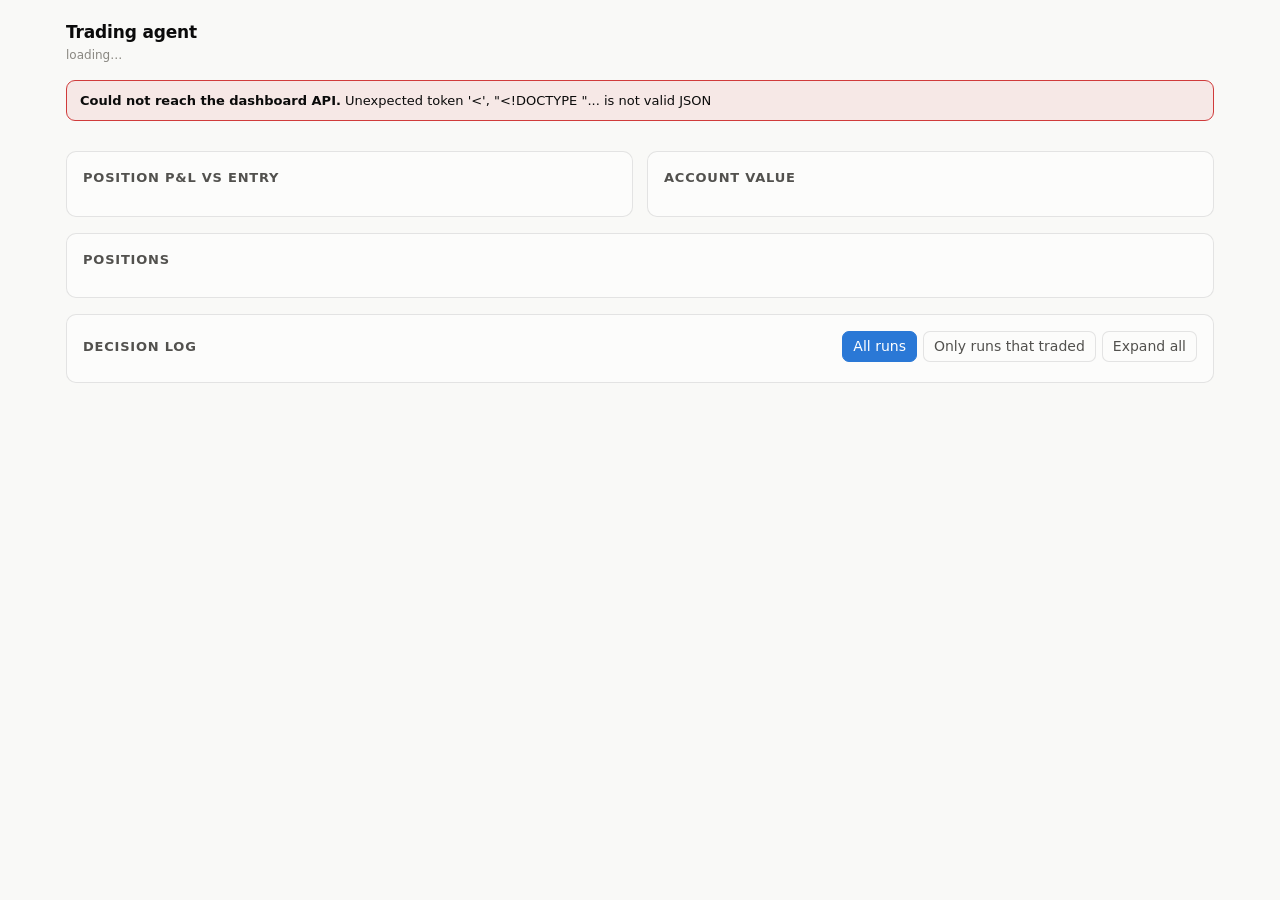
==== webapp/index.html @ aef72891 "Add a read-only dashboard, published over a Cloudflare Tunnel Positions with P&L against entry and d" ====
<!DOCTYPE html>
<html lang="en" data-palette="#2a78d6,#e34948">
<head>
<meta charset="utf-8">
<meta name="viewport" content="width=device-width, initial-scale=1">
<meta name="robots" content="noindex, nofollow">
<title>Trading agent</title>
<style>
/* ---------------------------------------------------------------------------
   Palette. Diverging blue<->red carries profit/loss polarity. Deliberately not
   green/red: that pair is the classic red-green CVD failure, and P&L is the one
   encoding on this page that must never be misread. Sign glyphs and numeric
   labels ride along on every mark so colour is never the only channel.
   Dark mode is stepped for the dark surface, not an automatic flip, and is
   declared under both the OS media query and the [data-theme] toggle.
--------------------------------------------------------------------------- */
:root {
  color-scheme: light;
  --surface-1:#fcfcfb; --plane:#f9f9f7;
  --ink-1:#0b0b0b; --ink-2:#52514e; --ink-muted:#898781;
  --grid:#e1e0d9; --axis:#c3c2b7; --hairline:rgba(11,11,11,.10);
  --gain:#2a78d6; --loss:#e34948; --mid:#f0efec;
  --good:#0ca30c; --warning:#fab219; --serious:#ec835a; --critical:#d03b3b;
  --accent:#2a78d6;
  --radius:10px;
  --mono:ui-monospace,SFMono-Regular,Menlo,Consolas,monospace;
  --sans:system-ui,-apple-system,"Segoe UI",sans-serif;
}
@media (prefers-color-scheme:dark){
  :root:where(:not([data-theme="light"])){
    color-scheme: dark;
    --surface-1:#1a1a19; --plane:#0d0d0d;
    --ink-1:#ffffff; --ink-2:#c3c2b7; --ink-muted:#898781;
    --grid:#2c2c2a; --axis:#383835; --hairline:rgba(255,255,255,.10);
    --gain:#3987e5; --loss:#e66767; --mid:#383835;
    --accent:#3987e5;
  }
}
:root[data-theme="dark"]{
  color-scheme: dark;
  --surface-1:#1a1a19; --plane:#0d0d0d;
  --ink-1:#ffffff; --ink-2:#c3c2b7; --ink-muted:#898781;
  --grid:#2c2c2a; --axis:#383835; --hairline:rgba(255,255,255,.10);
  --gain:#3987e5; --loss:#e66767; --mid:#383835;
  --accent:#3987e5;
}

*{box-sizing:border-box}
body{margin:0;background:var(--plane);color:var(--ink-1);font-family:var(--sans);
     font-size:14px;line-height:1.5;-webkit-text-size-adjust:100%}
.wrap{max-width:1180px;margin:0 auto;padding:20px 16px 64px}
.card{background:var(--surface-1);border:1px solid var(--hairline);
      border-radius:var(--radius);padding:16px}
h1{font-size:17px;margin:0;font-weight:650;letter-spacing:-.01em}
h2{font-size:13px;margin:0 0 12px;font-weight:650;color:var(--ink-2);
   text-transform:uppercase;letter-spacing:.06em}
.sub{color:var(--ink-muted);font-size:12px}
.num{font-variant-numeric:tabular-nums}

/* header ---------------------------------------------------------------- */
header{display:flex;flex-wrap:wrap;gap:12px;align-items:flex-start;
       justify-content:space-between;margin-bottom:16px}
.chips{display:flex;flex-wrap:wrap;gap:6px}
.chip{display:inline-flex;align-items:center;gap:5px;font-size:11.5px;
      padding:3px 9px;border-radius:999px;border:1px solid var(--hairline);
      color:var(--ink-2);background:var(--surface-1);white-space:nowrap}
.chip b{font-weight:600;color:var(--ink-1)}
.chip.ok    {border-color:color-mix(in srgb,var(--good) 45%,transparent)}
.chip.warn  {border-color:color-mix(in srgb,var(--warning) 60%,transparent)}
.chip.crit  {border-color:color-mix(in srgb,var(--critical) 55%,transparent);
             color:var(--critical)}
.dot{width:7px;height:7px;border-radius:50%;flex:none}
button{font:inherit;color:var(--ink-2);background:var(--surface-1);cursor:pointer;
       border:1px solid var(--hairline);border-radius:7px;padding:4px 10px}
button:hover{color:var(--ink-1)}
button[aria-pressed="true"]{background:var(--accent);border-color:var(--accent);color:#fff}

/* KPI row --------------------------------------------------------------- */
.kpis{display:grid;gap:10px;margin-bottom:16px;
      grid-template-columns:repeat(auto-fit,minmax(158px,1fr))}
.kpi .label{font-size:11px;color:var(--ink-muted);text-transform:uppercase;
            letter-spacing:.05em}
.kpi .value{font-size:26px;font-weight:640;letter-spacing:-.02em;margin-top:3px}
.kpi .value.hero{font-size:34px}
.kpi .foot{font-size:11.5px;color:var(--ink-2);margin-top:2px}
.gain{color:var(--gain)} .loss{color:var(--loss)}

/* meter ----------------------------------------------------------------- */
.meter{height:5px;border-radius:3px;background:var(--mid);margin-top:9px;
       overflow:hidden}
.meter>i{display:block;height:100%;border-radius:3px;background:var(--accent)}

/* charts ---------------------------------------------------------------- */
.grid2{display:grid;gap:14px;grid-template-columns:1fr 1fr;margin-bottom:16px}
@media(max-width:860px){.grid2{grid-template-columns:1fr}}
svg{display:block;width:100%;overflow:visible}
.tick{fill:var(--ink-muted);font-size:10.5px}
.gridline{stroke:var(--grid);stroke-width:1}
.baseline{stroke:var(--axis);stroke-width:1}
.thresh{stroke-width:1.5;stroke-dasharray:4 3;fill:none}
.barlabel{font-size:11px;font-variant-numeric:tabular-nums;fill:var(--ink-1)}
.symlabel{font-size:11.5px;font-weight:600;fill:var(--ink-1)}
.legend{display:flex;flex-wrap:wrap;gap:14px;margin-top:10px;font-size:11.5px;
        color:var(--ink-2)}
.legend span{display:inline-flex;align-items:center;gap:6px}
.swatch{width:11px;height:11px;border-radius:3px;flex:none}
.swatch.line{height:0;border-top:2px dashed currentColor;border-radius:0;width:14px}

/* tooltip --------------------------------------------------------------- */
#tip{position:fixed;pointer-events:none;opacity:0;transition:opacity .09s;
     background:var(--surface-1);color:var(--ink-1);border:1px solid var(--hairline);
     border-radius:8px;padding:7px 10px;font-size:12px;z-index:60;
     box-shadow:0 6px 22px rgba(0,0,0,.20);max-width:280px}
#tip .t{font-weight:650;margin-bottom:3px}
#tip .r{color:var(--ink-2);font-variant-numeric:tabular-nums}

/* table ----------------------------------------------------------------- */
.scroll{overflow-x:auto}
table{border-collapse:collapse;width:100%;font-size:13px}
th{text-align:right;font-size:10.5px;text-transform:uppercase;letter-spacing:.05em;
   color:var(--ink-muted);font-weight:600;padding:0 10px 7px;white-space:nowrap}
th:first-child,td:first-child{text-align:left}
td{padding:8px 10px;border-top:1px solid var(--grid);text-align:right;
   font-variant-numeric:tabular-nums;white-space:nowrap}
tbody tr:hover{background:color-mix(in srgb,var(--accent) 6%,transparent)}
.sym{font-weight:650;letter-spacing:.01em}
.flag{font-size:10px;padding:1px 6px;border-radius:5px;margin-left:6px;
      border:1px solid currentColor;font-weight:600;letter-spacing:.02em}
.flag.crit{color:var(--critical)} .flag.warn{color:var(--serious)}

/* decision log ---------------------------------------------------------- */
.daybar{display:flex;align-items:baseline;gap:10px;margin:20px 0 8px;
        padding-bottom:6px;border-bottom:1px solid var(--grid)}
.daybar h3{margin:0;font-size:13.5px;font-weight:650}
details.entry{border:1px solid var(--hairline);border-radius:9px;
              margin-bottom:6px;background:var(--surface-1);overflow:hidden}
details.entry>summary{cursor:pointer;padding:9px 12px;display:flex;gap:10px;
                      align-items:baseline;list-style:none}
details.entry>summary::-webkit-details-marker{display:none}
details.entry>summary:hover{background:color-mix(in srgb,var(--accent) 6%,transparent)}
.etime{font-variant-numeric:tabular-nums;color:var(--ink-muted);font-size:12px;
       flex:none;min-width:46px}
.etitle{flex:1;font-size:13px}
.ebadge{font-size:10.5px;padding:1px 7px;border-radius:999px;flex:none;
        border:1px solid var(--hairline);color:var(--ink-2)}
.ebadge.act{border-color:var(--accent);color:var(--accent);font-weight:600}
.ebody{padding:2px 14px 14px;border-top:1px solid var(--grid);font-size:13px;
       color:var(--ink-2);overflow-wrap:anywhere}
.ebody h4{font-size:12px;text-transform:uppercase;letter-spacing:.05em;
          color:var(--ink-muted);margin:14px 0 5px}
.ebody strong{color:var(--ink-1)}
.ebody code{font-family:var(--mono);font-size:12px;
            background:color-mix(in srgb,var(--ink-1) 7%,transparent);
            padding:1px 5px;border-radius:4px}
.ebody ul,.ebody ol{margin:6px 0;padding-left:20px}
.ebody li{margin:2px 0}
.ebody table{font-size:12px;margin:8px 0}
.ebody blockquote{margin:8px 0;padding:2px 0 2px 12px;
                  border-left:2px solid var(--accent);color:var(--ink-2)}
.ebody p{margin:7px 0}

.banner{border-radius:9px;padding:10px 13px;margin-bottom:14px;font-size:13px;
        border:1px solid}
.banner.crit{border-color:var(--critical);
             background:color-mix(in srgb,var(--critical) 9%,transparent)}
.banner.warn{border-color:var(--warning);
             background:color-mix(in srgb,var(--warning) 12%,transparent)}
.empty{color:var(--ink-muted);padding:22px 0;text-align:center}
.foot{margin-top:26px;color:var(--ink-muted);font-size:11.5px;text-align:center}
</style>
</head>
<body>
<div class="wrap">
  <header>
    <div>
      <h1>Trading agent</h1>
      <div class="sub" id="subtitle">loading…</div>
    </div>
    <div class="chips" id="chips"></div>
  </header>

  <div id="banners"></div>
  <div class="kpis" id="kpis"></div>

  <div class="grid2">
    <section class="card">
      <h2>Position P&amp;L vs entry</h2>
      <div id="plchart"></div>
    </section>
    <section class="card">
      <h2>Account value</h2>
      <div id="curve"></div>
    </section>
  </div>

  <section class="card" style="margin-bottom:16px">
    <h2>Positions</h2>
    <div class="scroll"><table id="postable"></table></div>
  </section>

  <section class="card">
    <div style="display:flex;justify-content:space-between;align-items:center;
                flex-wrap:wrap;gap:10px;margin-bottom:4px">
      <h2 style="margin:0">Decision log</h2>
      <div class="chips">
        <button id="fAll"  aria-pressed="true">All runs</button>
        <button id="fAct"  aria-pressed="false">Only runs that traded</button>
        <button id="fExp">Expand all</button>
      </div>
    </div>
    <div class="sub" id="logmeta"></div>
    <div id="log"></div>
  </section>

  <div class="foot" id="foot"></div>
</div>
<div id="tip" role="status" aria-live="polite"></div>

<script>
"use strict";
const $ = s => document.querySelector(s);
const esc = s => String(s == null ? "" : s)
  .replace(/&/g,"&amp;").replace(/</g,"&lt;").replace(/>/g,"&gt;")
  .replace(/"/g,"&quot;").replace(/'/g,"&#39;");
const money = n => (n < 0 ? "-" : "") + "$" +
  Math.abs(n).toLocaleString("en-US",{minimumFractionDigits:2,maximumFractionDigits:2});
const pct = n => (n > 0 ? "+" : n < 0 ? "−" : "") + Math.abs(n).toFixed(2) + "%";
const SIGN = n => n > 0 ? "▲" : n < 0 ? "▼" : "—";

let DATA = null, FILTER = "all", EXPANDED = false;

/* ---- tooltip ----------------------------------------------------------- */
const tip = $("#tip");
function showTip(evt, title, rows){
  tip.innerHTML = `<div class="t">${esc(title)}</div>` +
    rows.map(r => `<div class="r">${esc(r)}</div>`).join("");
  tip.style.opacity = 1;
  const pad = 14, w = tip.offsetWidth, h = tip.offsetHeight;
  let x = evt.clientX + pad, y = evt.clientY + pad;
  if (x + w > innerWidth  - 8) x = evt.clientX - w - pad;
  if (y + h > innerHeight - 8) y = evt.clientY - h - pad;
  tip.style.left = Math.max(8,x) + "px";
  tip.style.top  = Math.max(8,y) + "px";
}
const hideTip = () => { tip.style.opacity = 0; };
addEventListener("scroll", hideTip, {passive:true});

/* ---- minimal markdown -------------------------------------------------
   A deliberate subset: exactly what the journal actually contains. Written
   here rather than pulled from a CDN because the CSP on this page forbids
   every external origin -- an account dashboard should not be fetching a
   script from someone else's server. Escaping happens FIRST, on the raw
   line, so no journal text can inject markup.
------------------------------------------------------------------------ */
function inline(s){
  return esc(s)
    .replace(/`([^`]+)`/g, (m,a) => `<code>${a}</code>`)
    .replace(/\*\*([^*]+)\*\*/g, (m,a) => `<strong>${a}</strong>`)
    .replace(/(^|[\s(])\*([^*\n]+)\*(?=[\s).,;:]|$)/g, (m,p,a) => `${p}<em>${a}</em>`);
}
function md(src){
  const out = [];
  const lines = String(src || "").split("\n");
  let list = null, para = [], inTable = false;

  const flushPara = () => {
    if (para.length){ out.push(`<p>${inline(para.join(" "))}</p>`); para = []; }
  };
  const closeList = () => { if (list){ out.push(`</${list}>`); list = null; } };
  const closeTable = () => { if (inTable){ out.push("</tbody></table>"); inTable = false; } };
  const closeAll = () => { flushPara(); closeList(); closeTable(); };

  for (let raw of lines){
    const line = raw.replace(/\s+$/,"");
    if (!line.trim()){ closeAll(); continue; }

    let m;
    if ((m = line.match(/^(#{3,6})\s+(.*)$/))){
      closeAll(); out.push(`<h4>${inline(m[2])}</h4>`); continue;
    }
    if (/^\s*\|.*\|\s*$/.test(line)){
      const cells = line.trim().slice(1,-1).split("|").map(c => c.trim());
      if (/^[\s|:-]+$/.test(line)) continue;          // the |---|---| rule row
      if (!inTable){
        flushPara(); closeList();
        out.push("<table><tbody>"); inTable = true;
      }
      out.push("<tr>" + cells.map(c => `<td>${inline(c)}</td>`).join("") + "</tr>");
      continue;
    }
    closeTable();
    if ((m = line.match(/^\s*>\s?(.*)$/))){
      flushPara(); closeList();
      out.push(`<blockquote>${inline(m[1])}</blockquote>`); continue;
    }
    if ((m = line.match(/^\s*[-*]\s+(.*)$/))){
      flushPara();
      if (list !== "ul"){ closeList(); out.push("<ul>"); list = "ul"; }
      out.push(`<li>${inline(m[1])}</li>`); continue;
    }
    if ((m = line.match(/^\s*\d+[.)]\s+(.*)$/))){
      flushPara();
      if (list !== "ol"){ closeList(); out.push("<ol>"); list = "ol"; }
      out.push(`<li>${inline(m[1])}</li>`); continue;
    }
    if (list && /^\s{2,}\S/.test(line)){                // continuation of an <li>
      out.push(" " + inline(line.trim())); continue;
    }
    closeList();
    para.push(line.trim());
  }
  closeAll();
  return out.join("");
}

/* ---- diverging P&L bars ------------------------------------------------
   Job is polarity (above/below the entry price), so: diverging bars on a
   single axis, zero anchored, rounded 4px on the data end only. The -5%
   protective exit and +3% profit target are drawn as reference rules, which
   is the whole reason this is a chart and not just the table -- distance to
   a threshold is a spatial question.
------------------------------------------------------------------------ */
function drawPL(el, positions){
  if (!positions.length){ el.innerHTML = '<div class="empty">No open positions.</div>'; return; }

  const rowH = 30, padT = 8, padB = 26, padL = 54, padR = 46;
  const H = positions.length * rowH + padT + padB;
  const W = Math.max(el.clientWidth || 520, 320);
  const vals = positions.map(p => p.pl_pct);
  const lim = Math.max(6.2, Math.ceil(Math.max(...vals.map(Math.abs), 5.6) + 0.9));
  const x = v => padL + ((v + lim) / (2 * lim)) * (W - padL - padR);
  const zero = x(0);

  let s = `<svg viewBox="0 0 ${W} ${H}" role="img" aria-label="Profit and loss percent by position">`;
  for (let t = -Math.floor(lim); t <= Math.floor(lim); t += 2){
    if (t === 0) continue;
    s += `<line class="gridline" x1="${x(t)}" y1="${padT}" x2="${x(t)}" y2="${H-padB}"/>`
       + `<text class="tick" x="${x(t)}" y="${H-padB+14}" text-anchor="middle">${t}%</text>`;
  }
  // Reference rules. Dashed + labelled so they never read as data.
  for (const [v, col, lab] of [[-5,"var(--loss)","exit −5%"],[3,"var(--gain)","target +3%"]]){
    s += `<line class="thresh" stroke="${col}" x1="${x(v)}" y1="${padT-2}" x2="${x(v)}" y2="${H-padB+2}"/>`
       + `<text class="tick" x="${x(v)}" y="${padT-4}" text-anchor="middle" fill="${col}">${lab}</text>`;
  }

  positions.forEach((p,i) => {
    const y = padT + i * rowH + 6, h = rowH - 14;
    const v = p.pl_pct, gain = v >= 0;
    const col = gain ? "var(--gain)" : "var(--loss)";
    const x0 = Math.min(zero, x(v)), w = Math.max(Math.abs(x(v) - zero), 1.5);
    // 4px round on the data end only; the zero end stays square on the axis.
    const r = 4, far = Math.min(r, w);
    const d = gain
      ? `M${x0},${y} H${x0+w-far} a${far},${far} 0 0 1 ${far},${far} V${y+h-far} a${far},${far} 0 0 1 -${far},${far} H${x0} Z`
      : `M${x0+w},${y} H${x0+far} a${far},${far} 0 0 0 -${far},${far} V${y+h-far} a${far},${far} 0 0 0 ${far},${far} H${x0+w} Z`;
    s += `<path d="${d}" fill="${col}" data-i="${i}"><title></title></path>`;
    s += `<text class="symlabel" x="${padL-8}" y="${y+h/2+4}" text-anchor="end">${esc(p.symbol)}</text>`;
    const lx = gain ? x0 + w + 6 : x0 - 6;
    s += `<text class="barlabel" x="${lx}" y="${y+h/2+4}" text-anchor="${gain?"start":"end"}">${pct(v)}</text>`;
  });
  s += `<line class="baseline" x1="${zero}" y1="${padT-2}" x2="${zero}" y2="${H-padB+2}"/></svg>`;
  el.innerHTML = s + `
    <div class="legend">
      <span><i class="swatch" style="background:var(--gain)"></i>Above entry</span>
      <span><i class="swatch" style="background:var(--loss)"></i>Below entry</span>
      <span style="color:var(--loss)"><i class="swatch line"></i>Protective exit −5%</span>
      <span style="color:var(--gain)"><i class="swatch line"></i>Profit target +3%</span>
    </div>`;

  el.querySelectorAll("path[data-i]").forEach(node => {
    const p = positions[+node.dataset.i];
    const near = p.to_stop_pct != null && p.to_stop_pct > -1.5 && p.pl_pct < 0;
    node.style.cursor = "crosshair";
    node.addEventListener("mousemove", e => showTip(e, p.symbol, [
      `${p.quantity} @ ${money(p.entry)} entry`,
      `last ${money(p.last)}  →  ${pct(p.pl_pct)}  (${money(p.pl)})`,
      p.day_pct != null ? `day ${pct(p.day_pct)}` : "",
      `${Math.abs(p.to_stop_pct).toFixed(2)}% from the −5% exit`,
      `${Math.abs(p.to_target_pct).toFixed(2)}% from the +3% target`,
      near ? "⚠ close to the protective exit" : "",
    ].filter(Boolean)));
    node.addEventListener("mouseleave", hideTip);
  });
}

/* ---- account value line ------------------------------------------------ */
function drawCurve(el, pts){
  if (pts.length < 2){
    el.innerHTML = '<div class="empty">Not enough journal entries in this window to plot a curve.</div>';
    return;
  }
  const W = Math.max(el.clientWidth || 520, 320), H = 232;
  const padL = 54, padR = 12, padT = 12, padB = 26;
  const vs = pts.map(p => p.v);
  let lo = Math.min(...vs), hi = Math.max(...vs);
  const span = (hi - lo) || 1; lo -= span * .18; hi += span * .18;
  const X = i => padL + (i / (pts.length - 1)) * (W - padL - padR);
  const Y = v => padT + (1 - (v - lo) / (hi - lo)) * (H - padT - padB);

  let s = `<svg viewBox="0 0 ${W} ${H}" role="img" aria-label="Account value over the window">`;
  for (let k = 0; k <= 4; k++){
    const v = lo + (k / 4) * (hi - lo), y = Y(v);
    s += `<line class="gridline" x1="${padL}" y1="${y}" x2="${W-padR}" y2="${y}"/>`
       + `<text class="tick" x="${padL-8}" y="${y+3.5}" text-anchor="end">$${v.toFixed(0)}</text>`;
  }
  // The $850 circuit breaker, but only when it is actually in frame -- an
  // off-scale rule squashed against the axis would be noise, not information.
  if (850 >= lo && 850 <= hi){
    s += `<line class="thresh" stroke="var(--critical)" x1="${padL}" y1="${Y(850)}" x2="${W-padR}" y2="${Y(850)}"/>`
       + `<text class="tick" x="${W-padR}" y="${Y(850)-5}" text-anchor="end" fill="var(--critical)">circuit breaker $850</text>`;
  }
  const d = pts.map((p,i) => `${i?"L":"M"}${X(i).toFixed(1)},${Y(p.v).toFixed(1)}`).join("");
  const first = pts[0].v, last = pts[pts.length-1].v;
  const col = last >= first ? "var(--gain)" : "var(--loss)";
  s += `<path d="${d}" fill="none" stroke="${col}" stroke-width="2"
              stroke-linejoin="round" stroke-linecap="round"/>`;
  s += `<circle cx="${X(pts.length-1)}" cy="${Y(last)}" r="4" fill="${col}"
              stroke="var(--surface-1)" stroke-width="2"/>`;
  s += `<line class="baseline" x1="${padL}" y1="${H-padB}" x2="${W-padR}" y2="${H-padB}"/>`;
  s += `<text class="tick" x="${padL}" y="${H-padB+15}">${esc(pts[0].t.slice(5))}</text>`;
  s += `<text class="tick" x="${W-padR}" y="${H-padB+15}" text-anchor="end">${esc(pts[pts.length-1].t.slice(5))}</text>`;
  s += `<line id="cross" class="baseline" y1="${padT}" y2="${H-padB}" style="opacity:0"/>`;
  s += `<rect x="${padL}" y="${padT}" width="${W-padL-padR}" height="${H-padT-padB}" fill="transparent"/>`;
  s += `</svg>`;
  const delta = last - first, dp = first ? (delta / first) * 100 : 0;
  el.innerHTML = s + `<div class="legend"><span>
      ${pts.length} journal readings &middot;
      <b class="${delta>=0?"gain":"loss"}">${pct(dp)}</b> over the window
      (${money(delta)})</span></div>`;

  const svg = el.querySelector("svg"), cross = el.querySelector("#cross");
  svg.addEventListener("mousemove", e => {
    const r = svg.getBoundingClientRect();
    const px = (e.clientX - r.left) / r.width * W;
    if (px < padL || px > W - padR){ hideTip(); cross.style.opacity = 0; return; }
    const i = Math.round(((px - padL) / (W - padL - padR)) * (pts.length - 1));
    const p = pts[Math.max(0, Math.min(pts.length - 1, i))];
    cross.setAttribute("x1", X(i)); cross.setAttribute("x2", X(i));
    cross.style.opacity = .55;
    showTip(e, p.t, [money(p.v)]);
  });
  svg.addEventListener("mouseleave", () => { hideTip(); cross.style.opacity = 0; });
}

/* ---- render ------------------------------------------------------------ */
function renderKPIs(d){
  const pf = d.portfolio || {};
  const pl = (d.positions || []).reduce((a,p) => a + p.pl, 0);
  const basis = (d.positions || []).reduce((a,p) => a + p.basis, 0);
  const plPct = basis ? (pl / basis) * 100 : 0;
  const resPct = pf.total_value ? (pf.cash / pf.total_value) * 100 : 0;
  const slotPct = (pf.slots_used / (pf.slots_max || 9)) * 100;

  $("#kpis").innerHTML = `
    <div class="card kpi">
      <div class="label">Account value</div>
      <div class="value hero num">${money(pf.total_value || 0)}</div>
      <div class="foot">equity ${money(pf.equity_value || 0)}</div>
    </div>
    <div class="card kpi">
      <div class="label">Unrealised P&amp;L</div>
      <div class="value num ${pl>=0?"gain":"loss"}">${money(pl)}</div>
      <div class="foot ${pl>=0?"gain":"loss"}">${SIGN(pl)} ${pct(plPct)} on ${money(basis)} at cost</div>
    </div>
    <div class="card kpi">
      <div class="label">Settled buying power</div>
      <div class="value num">${money(pf.buying_power || 0)}</div>
      <div class="foot">${money(pf.unsettled_funds || 0)} unsettled (T+1)</div>
    </div>
    <div class="card kpi">
      <div class="label">Cash reserve</div>
      <div class="value num">${resPct.toFixed(1)}%</div>
      <div class="foot">${pf.reserve_ok ? "above the 10% floor" : "BELOW the 10% floor"}</div>
      <div class="meter"><i style="width:${Math.min(100,resPct*4)}%;
        background:${pf.reserve_ok?"var(--accent)":"var(--critical)"}"></i></div>
    </div>
    <div class="card kpi">
      <div class="label">Positions</div>
      <div class="value num">${pf.slots_used || 0}<span style="font-size:16px;color:var(--ink-muted)"> / ${pf.slots_max || 9}</span></div>
      <div class="foot">${(d.open_orders||[]).length} order(s) working</div>
      <div class="meter"><i style="width:${slotPct}%"></i></div>
    </div>`;
}

function renderChips(d){
  const st = d.status || {}, pf = d.portfolio || {};
  const c = [];
  const chip = (cls, dot, html) =>
    `<span class="chip ${cls}">${dot?`<i class="dot" style="background:${dot}"></i>`:""}${html}</span>`;
  c.push(st.halt
    ? chip("crit", "var(--critical)", "<b>HALTED</b> — kill switch set")
    : chip("ok", "var(--good)", "Agent <b>armed</b>"));
  if (pf.circuit_breaker)
    c.push(chip("crit","var(--critical)","<b>Circuit breaker</b> — under $850"));
  if (st.last_run)
    c.push(chip(st.last_rc === 0 ? "" : "warn", null,
      `Last run <b>${esc(st.last_run.replace("T"," ").replace("Z"," UTC"))}</b> rc=${st.last_rc}`));
  c.push(chip("", null, esc(st.cadence || "")));
  c.push(`<button id="themeBtn" title="Toggle light and dark">◐</button>`);
  $("#chips").innerHTML = c.join("");
  $("#themeBtn").onclick = () => {
    const dark = document.documentElement.getAttribute("data-theme") === "dark"
      || (!document.documentElement.hasAttribute("data-theme")
          && matchMedia("(prefers-color-scheme: dark)").matches);
    document.documentElement.setAttribute("data-theme", dark ? "light" : "dark");
    draw();                                   // re-render: SVG reads the vars once
  };
}

function renderBanners(d){
  const b = [];
  if (d.fatal) b.push(`<div class="banner crit"><b>Dashboard error.</b> ${esc(d.fatal)}</div>`);
  if (d.live_error)
    b.push(`<div class="banner warn"><b>Live account data unavailable.</b> ${esc(d.live_error)}.
      ${d.live_stale ? "Showing the last good snapshot." : "Positions may be incomplete."}
      The journal below is read from disk and is unaffected.</div>`);
  if ((d.status||{}).halt)
    b.push(`<div class="banner crit"><b>Kill switch is set.</b>
      <code>state/HALT</code> exists, so every run exits immediately without trading.</div>`);
  $("#banners").innerHTML = b.join("");
}

function renderTable(d){
  const rows = (d.positions || []).map(p => {
    const nearStop = p.pl_pct < 0 && p.to_stop_pct > -1.5;
    const nearTgt  = p.to_target_pct < 1 && p.pl_pct > 0;
    let flag = "";
    if (nearStop) flag = `<span class="flag crit">near exit</span>`;
    else if (nearTgt) flag = `<span class="flag warn">near target</span>`;
    if (!p.priced) flag += `<span class="flag warn">unpriced</span>`;
    else if (!p.tradeable) flag += `<span class="flag warn">not active</span>`;
    return `<tr>
      <td><span class="sym">${esc(p.symbol)}</span>${flag}</td>
      <td>${p.quantity}</td>
      <td>${money(p.entry)}</td>
      <td>${money(p.last)}</td>
      <td class="${p.pl_pct>=0?"gain":"loss"}">${pct(p.pl_pct)}</td>
      <td class="${p.pl>=0?"gain":"loss"}">${money(p.pl)}</td>
      <td>${p.day_pct==null?"—":`<span class="${p.day_pct>=0?"gain":"loss"}">${pct(p.day_pct)}</span>`}</td>
      <td>${money(p.value)}</td>
      <td class="sub">${Math.abs(p.to_stop_pct).toFixed(2)}%</td>
    </tr>`;
  }).join("");
  $("#postable").innerHTML = rows ? `<thead><tr>
      <th>Symbol</th><th>Qty</th><th>Entry</th><th>Last</th><th>P&amp;L %</th>
      <th>P&amp;L $</th><th>Day</th><th>Value</th><th>To exit</th>
    </tr></thead><tbody>${rows}</tbody>`
    : `<tbody><tr><td class="empty" colspan="9">No open positions — sitting in cash.</td></tr></tbody>`;
}

function renderLog(d){
  const all = d.journal || [];
  const list = FILTER === "act" ? all.filter(e => e.orders_placed > 0) : all;
  $("#logmeta").textContent =
    `${list.length} of ${all.length} entries over the last ${d.window_days} days`
    + (FILTER === "act" ? " (runs that placed at least one order)" : "");

  if (!list.length){ $("#log").innerHTML = '<div class="empty">Nothing in this window.</div>'; return; }

  const byDay = new Map();
  for (const e of list){
    if (!byDay.has(e.date)) byDay.set(e.date, []);
    byDay.get(e.date).push(e);
  }

  const today = list[0].date;
  let html = "";
  for (const [day, entries] of byDay){
    const traded = entries.reduce((a,e) => a + (e.orders_placed || 0), 0);
    html += `<div class="daybar"><h3>${esc(day)}</h3>
      <span class="sub">${entries.length} run${entries.length>1?"s":""}${
        traded ? ` &middot; ${traded} order${traded>1?"s":""} placed` : " &middot; no orders"}</span></div>`;
    for (const e of entries){
      const open = EXPANDED || (day === today && entries.indexOf(e) === 0);
      html += `<details class="entry"${open?" open":""}>
        <summary>
          <span class="etime">${esc(e.time)}</span>
          <span class="etitle">${inline(e.title || e.heading)}</span>
          ${e.orders_placed ? `<span class="ebadge act">${e.orders_placed} order${e.orders_placed>1?"s":""}</span>`
                            : `<span class="ebadge">no orders</span>`}
        </summary>
        <div class="ebody">${md(e.body)}</div>
      </details>`;
    }
  }
  $("#log").innerHTML = html;
}

function draw(){
  if (!DATA) return;
  drawPL($("#plchart"), DATA.positions || []);
  drawCurve($("#curve"), DATA.equity_curve || []);
}

function render(d){
  DATA = d;
  $("#subtitle").textContent =
    `account 797887684 · ${d.positions ? d.positions.length : 0} positions · data as of ${d.generated_at || "?"}`;
  renderChips(d); renderBanners(d); renderKPIs(d); renderTable(d); renderLog(d); draw();
  $("#foot").textContent =
    `Read-only. ${(d.fills||[]).length} fills and ${(d.orders||[]).length} orders in the window. `
    + `Live prices cached 60s; refreshes every 60s.`;
}

async function load(){
  try {
    const r = await fetch("/api/snapshot?days=7", {cache:"no-store"});
    render(await r.json());
  } catch (err) {
    $("#banners").innerHTML =
      `<div class="banner crit"><b>Could not reach the dashboard API.</b> ${esc(err.message)}</div>`;
  }
}

$("#fAll").onclick = () => { FILTER="all";
  $("#fAll").setAttribute("aria-pressed","true"); $("#fAct").setAttribute("aria-pressed","false");
  renderLog(DATA); };
$("#fAct").onclick = () => { FILTER="act";
  $("#fAct").setAttribute("aria-pressed","true"); $("#fAll").setAttribute("aria-pressed","false");
  renderLog(DATA); };
$("#fExp").onclick = () => { EXPANDED = !EXPANDED;
  $("#fExp").textContent = EXPANDED ? "Collapse all" : "Expand all"; renderLog(DATA); };

addEventListener("resize", () => { clearTimeout(window._rz); window._rz = setTimeout(draw, 140); });
load();
setInterval(load, 60000);
</script>
</body>
</html>
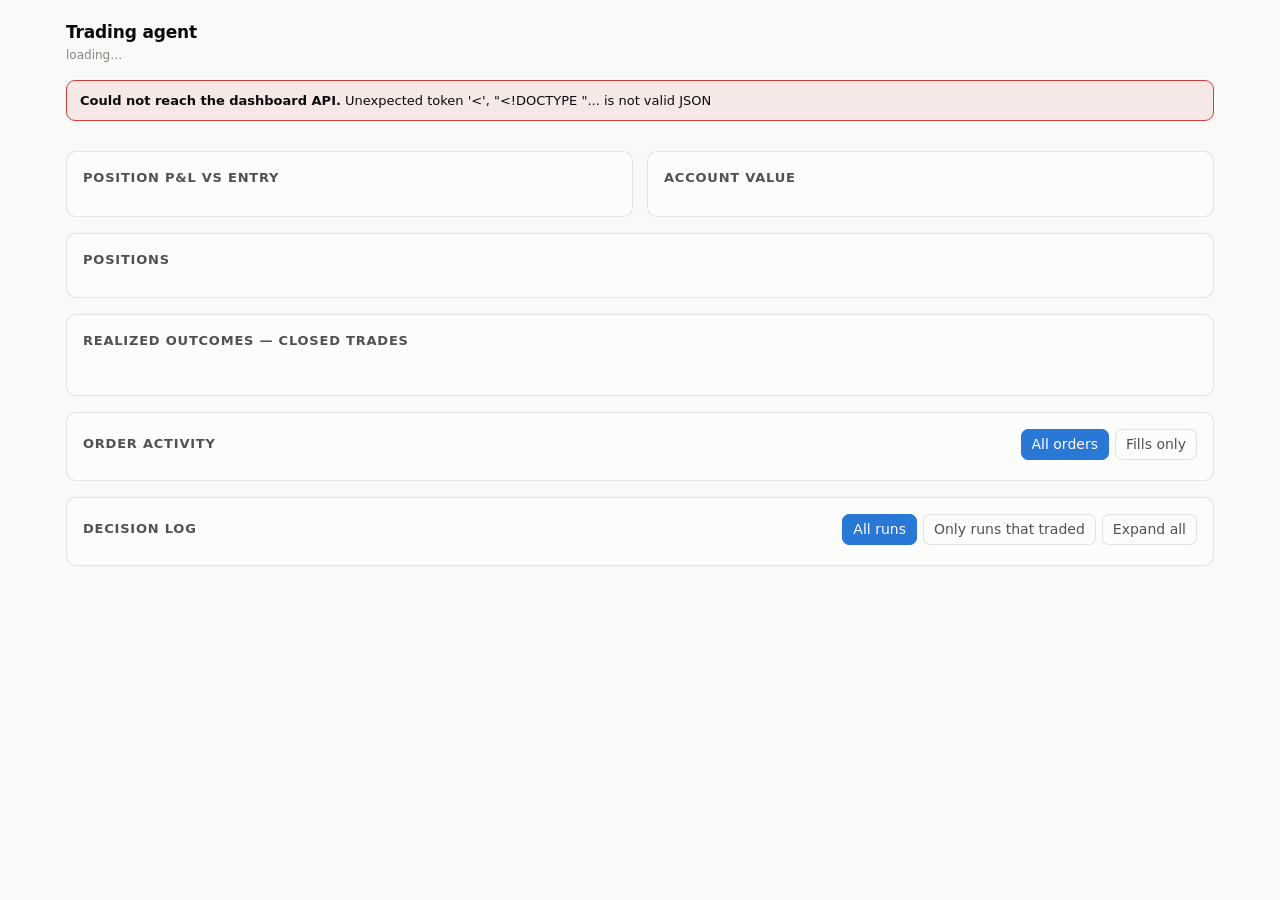
==== commit 5f709cb3: "Show realized outcomes and the orders behind them collect.py already shipped fills, ledger orders an" ====
--- a/webapp/index.html
+++ b/webapp/index.html
@@ -159,6 +159,24 @@
                   border-left:2px solid var(--accent);color:var(--ink-2)}
 .ebody p{margin:7px 0}
 
+/* activity -------------------------------------------------------------- */
+.stats{display:grid;gap:14px;margin-bottom:16px;
+       grid-template-columns:repeat(auto-fit,minmax(136px,1fr))}
+.stats .value{font-size:22px}
+/* BUY/SELL is identity, not polarity, so it stays in ink. The diverging pair
+   is reserved for return: a buy is not "good" and a sell is not "bad", and
+   reusing the P&L colours here would say exactly that. */
+.side{font-size:10px;font-weight:700;letter-spacing:.04em;padding:1px 6px;
+      border-radius:5px;flex:none;border:1px solid var(--hairline);
+      color:var(--ink-2);background:color-mix(in srgb,var(--ink-1) 5%,transparent)}
+.side.sell{border-style:dashed}
+.eret{font-variant-numeric:tabular-nums;font-size:12.5px;font-weight:650;flex:none}
+.efill{font-variant-numeric:tabular-nums;color:var(--ink-2);font-size:12.5px;flex:1}
+.enote{font-size:12.5px;color:var(--ink-2);overflow-wrap:anywhere}
+.emeta{font-family:var(--mono);font-size:11px;color:var(--ink-muted);
+       margin-top:9px;overflow-wrap:anywhere}
+.symtick{font-size:10px}
+
 .banner{border-radius:9px;padding:10px 13px;margin-bottom:14px;font-size:13px;
         border:1px solid}
 .banner.crit{border-color:var(--critical);
@@ -198,6 +216,25 @@
     <div class="scroll"><table id="postable"></table></div>
   </section>
 
+  <section class="card" style="margin-bottom:16px">
+    <h2>Realized outcomes &mdash; closed trades</h2>
+    <div class="stats" id="realkpis"></div>
+    <div id="realchart"></div>
+  </section>
+
+  <section class="card" style="margin-bottom:16px">
+    <div style="display:flex;justify-content:space-between;align-items:center;
+                flex-wrap:wrap;gap:10px;margin-bottom:4px">
+      <h2 style="margin:0">Order activity</h2>
+      <div class="chips">
+        <button id="aAll"  aria-pressed="true">All orders</button>
+        <button id="aFill" aria-pressed="false">Fills only</button>
+      </div>
+    </div>
+    <div class="sub" id="actmeta"></div>
+    <div id="activity"></div>
+  </section>
+
   <section class="card">
     <div style="display:flex;justify-content:space-between;align-items:center;
                 flex-wrap:wrap;gap:10px;margin-bottom:4px">
@@ -227,7 +264,7 @@
 const pct = n => (n > 0 ? "+" : n < 0 ? "−" : "") + Math.abs(n).toFixed(2) + "%";
 const SIGN = n => n > 0 ? "▲" : n < 0 ? "▼" : "—";
 
-let DATA = null, FILTER = "all", EXPANDED = false;
+let DATA = null, FILTER = "all", ACTFILTER = "all", EXPANDED = false;
 
 /* ---- tooltip ----------------------------------------------------------- */
 const tip = $("#tip");
@@ -443,6 +480,190 @@
 }
 
 /* ---- render ------------------------------------------------------------ */
+/* ---- realized outcomes, one column per closed trade -------------------- */
+/* Polarity against a baseline, so: diverging bars, zero-anchored, with the
+   two thresholds the mandate actually trades as dashed reference rules. The
+   scale is deliberately the same as the open-position chart above, so a
+   closed trade and a live one can be compared across the two cards without
+   re-reading an axis. Columns run oldest to newest left to right -- the
+   question this answers is whether the +3%/-5% band is holding up over time,
+   which is a sequence, not a ranking. */
+function drawRealized(el, trades){
+  if (!trades.length){
+    el.innerHTML = '<div class="empty">No closed trades in this window — nothing realized yet.</div>';
+    return;
+  }
+  const W = Math.max(el.clientWidth || 520, 320), H = 252;
+  const padL = 46, padR = 62, padT = 14, padB = 46;
+  const vals = trades.map(t => t.pnl_pct);
+  const lim = Math.max(6.2, Math.ceil(Math.max(...vals.map(Math.abs), 5.6) + 0.9));
+  const y = v => padT + (1 - (v + lim) / (2 * lim)) * (H - padT - padB);
+  const zero = y(0), n = trades.length;
+  const slot = (W - padL - padR) / n;
+  const bw = Math.max(3, Math.min(22, slot * 0.62));
+  const cx = i => padL + slot * (i + 0.5);
+  // One ticker per column while they fit; thin the labels rather than let them
+  // collide, since the hover layer carries the identity of every column anyway.
+  const step = slot < 13 ? Math.ceil(13 / slot) : 1;
+
+  let s = `<svg viewBox="0 0 ${W} ${H}" role="img"
+    aria-label="Realized return percent per closed trade, oldest to newest">`;
+  for (let t = -Math.floor(lim); t <= Math.floor(lim); t += 2){
+    if (t === 0) continue;
+    s += `<line class="gridline" x1="${padL}" y1="${y(t)}" x2="${W-padR}" y2="${y(t)}"/>`
+       + `<text class="tick" x="${padL-8}" y="${y(t)+3.5}" text-anchor="end">${t}%</text>`;
+  }
+  // Dashed and captioned so a rule never reads as a bar.
+  for (const [v, col, lab] of [[-5,"var(--loss)","exit −5%"],[3,"var(--gain)","target +3%"]]){
+    s += `<line class="thresh" stroke="${col}" x1="${padL}" y1="${y(v)}" x2="${W-padR+2}" y2="${y(v)}"/>`
+       + `<text class="tick" x="${W-padR+6}" y="${y(v)+3.5}" text-anchor="start" fill="${col}">${lab}</text>`;
+  }
+
+  // Direct labels on the extremes and the latest only: a number on every
+  // column would be noise, and these three are the ones a reader looks for.
+  const marked = new Set([vals.indexOf(Math.max(...vals)),
+                          vals.indexOf(Math.min(...vals)), n - 1]);
+  trades.forEach((t,i) => {
+    const v = t.pnl_pct, gain = v >= 0;
+    const col = gain ? "var(--gain)" : "var(--loss)";
+    const x0 = cx(i) - bw / 2;
+    const h = Math.max(Math.abs(y(v) - zero), 1.5);
+    const yT = gain ? zero - h : zero;
+    const r = Math.min(4, bw / 2, h);
+    // 4px round on the data end only; the zero end stays square on the axis.
+    const d = gain
+      ? `M${x0},${yT+h} V${yT+r} a${r},${r} 0 0 1 ${r},-${r} H${x0+bw-r} a${r},${r} 0 0 1 ${r},${r} V${yT+h} Z`
+      : `M${x0},${yT} V${yT+h-r} a${r},${r} 0 0 0 ${r},${r} H${x0+bw-r} a${r},${r} 0 0 0 ${r},-${r} V${yT} Z`;
+    s += `<path d="${d}" fill="${col}" data-i="${i}"><title></title></path>`;
+    if (marked.has(i))
+      s += `<text class="barlabel" x="${cx(i)}" y="${gain ? yT-5 : yT+h+11}"
+             text-anchor="middle">${pct(v)}</text>`;
+    if (i % step === 0)
+      s += `<text class="tick symtick" transform="rotate(-90 ${cx(i)} ${H-padB+9})"
+             x="${cx(i)}" y="${H-padB+9}" text-anchor="end">${esc(t.symbol)}</text>`;
+  });
+  s += `<line class="baseline" x1="${padL}" y1="${zero}" x2="${W-padR}" y2="${zero}"/></svg>`;
+
+  el.innerHTML = s + `
+    <div class="legend">
+      <span><i class="swatch" style="background:var(--gain)"></i>Closed for a gain</span>
+      <span><i class="swatch" style="background:var(--loss)"></i>Closed for a loss</span>
+      <span style="color:var(--loss)"><i class="swatch line"></i>Protective exit −5%</span>
+      <span style="color:var(--gain)"><i class="swatch line"></i>Profit target +3%</span>
+      <span class="sub">oldest → newest, left to right</span>
+    </div>`;
+
+  el.querySelectorAll("path[data-i]").forEach(node => {
+    const t = trades[+node.dataset.i];
+    node.style.cursor = "crosshair";
+    node.addEventListener("mousemove", e => showTip(e, t.symbol, [
+      `${t.date_et} ${t.time_et} ET`,
+      `sold ${t.quantity} @ ${money(t.price)}`,
+      `realized ${pct(t.pnl_pct)}`,
+      t.pnl_pct <= -5 ? "⚠ protective exit" : t.pnl_pct >= 3 ? "profit target" : "",
+      t.note ? t.note.slice(0, 150) + (t.note.length > 150 ? "…" : "") : "",
+    ].filter(Boolean)));
+    node.addEventListener("mouseleave", hideTip);
+  });
+}
+
+function renderRealized(d){
+  const a = d.activity || {};
+  const tile = (label, value, cls, foot) =>
+    `<div class="kpi"><div class="label">${label}</div>
+      <div class="value num ${cls||""}">${value}</div>
+      <div class="foot">${foot}</div></div>`;
+  const n = a.closed || 0;
+  $("#realkpis").innerHTML = !n
+    ? tile("Closed trades", "0", "", `nothing realized in the last ${d.window_days} days`)
+    : [
+      tile("Win rate", `${a.win_rate.toFixed(1)}%`, "",
+           `${a.wins} up, ${a.losses} down of ${n} closed`),
+      tile("Average return", pct(a.avg_pnl_pct), a.avg_pnl_pct >= 0 ? "gain" : "loss",
+           "per closed trade, unweighted"),
+      tile("Best", pct(a.best_pnl_pct), "gain",
+           `${a.hit_target} cleared the +3% target`),
+      tile("Worst", pct(a.worst_pnl_pct), "loss",
+           `${a.hit_stop} hit the −5% exit`),
+      tile("Fill rate", a.fill_rate == null ? "—" : `${a.fill_rate.toFixed(1)}%`, "",
+           `${a.matched} of ${a.placed} limit orders filled`),
+    ].join("");
+
+  // Oldest first for the chart; the event list itself is newest first.
+  const closed = (a.events || [])
+    .filter(e => e.side === "sell" && e.pnl_pct != null)
+    .slice().reverse();
+  drawRealized($("#realchart"), closed);
+}
+
+/* ---- order activity ---------------------------------------------------- */
+function renderActivity(d){
+  const a = d.activity || {};
+  const all = a.events || [];
+  const list = ACTFILTER === "fill" ? all.filter(e => e.kind === "fill") : all;
+  const working = (d.open_orders || []).length;
+
+  $("#actmeta").textContent =
+    `${a.matched || 0} of ${a.placed || 0} orders placed in the last ${d.window_days} days filled`
+    + (a.unfilled ? `; ${a.unfilled} never filled` : "")
+    + (working ? `, and ${working} still working now` : "")
+    + (a.earlier_fills ? `. ${a.earlier_fills} fill(s) came from orders placed before this window.` : ".");
+
+  if (!list.length){
+    $("#activity").innerHTML = '<div class="empty">No orders in this window.</div>';
+    return;
+  }
+
+  const byDay = new Map();
+  for (const e of list){
+    if (!byDay.has(e.date_et)) byDay.set(e.date_et, []);
+    byDay.get(e.date_et).push(e);
+  }
+  let html = "";
+  for (const [day, evs] of byDay){
+    const fl = evs.filter(e => e.kind === "fill").length;
+    html += `<div class="daybar"><h3>${esc(day)}</h3>
+      <span class="sub">${evs.length} order${evs.length>1?"s":""} &middot; ${fl} filled</span></div>`;
+    for (const e of evs){
+      const px = e.kind === "fill"
+        ? `${e.quantity} @ ${money(e.price)}`
+        : `${e.quantity} @ ${money(e.limit_price)} limit`;
+      const ret = e.pnl_pct == null ? ""
+        : `<span class="eret ${e.pnl_pct>=0?"gain":"loss"}">${pct(e.pnl_pct)}</span>`;
+      // An unfilled order from today may still be working rather than dead;
+      // the meta line above carries the open-order count that settles it.
+      const badge = e.kind === "fill"
+        ? `<span class="ebadge act">filled</span>`
+        : `<span class="ebadge">unfilled</span>`;
+      html += `<details class="entry">
+        <summary>
+          <span class="etime">${esc(e.time_et)}</span>
+          <span class="side ${e.side === "buy" ? "buy" : "sell"}">${esc(e.side.toUpperCase())}</span>
+          <span class="sym">${esc(e.symbol)}</span>
+          <span class="efill">${px}</span>
+          ${ret}${badge}
+        </summary>
+        <div class="ebody">
+          ${e.note ? `<div class="enote">${esc(e.note)}</div>`
+                   : `<div class="enote sub">No fill note — this order has no
+                      recorded fill, so the agent never wrote one.</div>`}
+          <div class="emeta">
+            ${e.limit_price != null ? `limit ${money(e.limit_price)}` : "limit not in window"}
+            ${e.price != null ? ` · filled ${money(e.price)}` : ""}
+            ${e.vs_limit_pct != null
+               ? ` · ${e.vs_limit_pct >= 0 ? "better than" : "worse than"} the limit by ${Math.abs(e.vs_limit_pct).toFixed(3)}%`
+               : ""}
+            ${e.notional != null ? ` · ${money(e.notional)} notional` : ""}<br>
+            ${e.ref_id ? `ref_id ${esc(e.ref_id)}` : "no ledger row in window"}
+            ${e.order_id ? `<br>order_id ${esc(e.order_id)}` : ""}
+          </div>
+        </div>
+      </details>`;
+    }
+  }
+  $("#activity").innerHTML = html;
+}
+
 function renderKPIs(d){
   const pf = d.portfolio || {};
   const pl = (d.positions || []).reduce((a,p) => a + p.pl, 0);
@@ -590,15 +811,19 @@
   if (!DATA) return;
   drawPL($("#plchart"), DATA.positions || []);
   drawCurve($("#curve"), DATA.equity_curve || []);
+  renderRealized(DATA);          // owns its own chart, so it redraws with them
 }
 
 function render(d){
   DATA = d;
   $("#subtitle").textContent =
     `account 797887684 · ${d.positions ? d.positions.length : 0} positions · data as of ${d.generated_at || "?"}`;
-  renderChips(d); renderBanners(d); renderKPIs(d); renderTable(d); renderLog(d); draw();
+  renderChips(d); renderBanners(d); renderKPIs(d); renderTable(d);
+  renderActivity(d); renderLog(d); draw();
+  const a = d.activity || {};
   $("#foot").textContent =
-    `Read-only. ${(d.fills||[]).length} fills and ${(d.orders||[]).length} orders in the window. `
+    `Read-only. ${a.matched || 0} fills from ${a.placed || 0} orders placed and `
+    + `${a.closed || 0} closed trades in the window. `
     + `Live prices cached 60s; refreshes every 60s.`;
 }
 
@@ -618,6 +843,12 @@
 $("#fAct").onclick = () => { FILTER="act";
   $("#fAct").setAttribute("aria-pressed","true"); $("#fAll").setAttribute("aria-pressed","false");
   renderLog(DATA); };
+$("#aAll").onclick = () => { ACTFILTER="all";
+  $("#aAll").setAttribute("aria-pressed","true"); $("#aFill").setAttribute("aria-pressed","false");
+  renderActivity(DATA); };
+$("#aFill").onclick = () => { ACTFILTER="fill";
+  $("#aFill").setAttribute("aria-pressed","true"); $("#aAll").setAttribute("aria-pressed","false");
+  renderActivity(DATA); };
 $("#fExp").onclick = () => { EXPANDED = !EXPANDED;
   $("#fExp").textContent = EXPANDED ? "Collapse all" : "Expand all"; renderLog(DATA); };
 
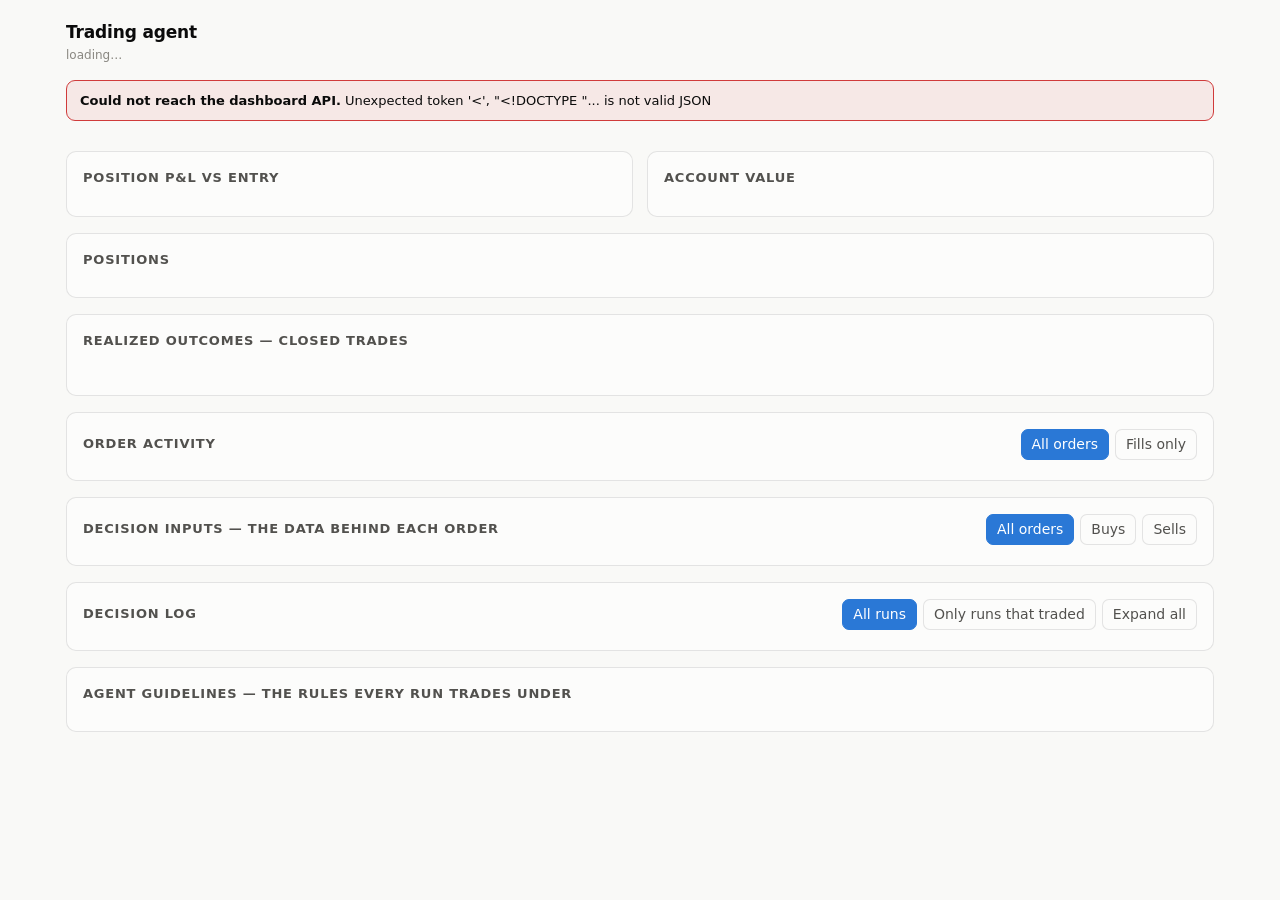
==== commit e360069e: "Show the data behind each order, and the rules it was placed under Two new dashboard cards, and ever" ====
--- a/webapp/index.html
+++ b/webapp/index.html
@@ -177,6 +177,48 @@
        margin-top:9px;overflow-wrap:anywhere}
 .symtick{font-size:10px}
 
+/* decision inputs ------------------------------------------------------- */
+.srcrow{padding:12px 0;border-top:1px solid var(--grid)}
+.srcrow:first-child{border-top:0;padding-top:2px}
+.srchead{display:flex;flex-wrap:wrap;gap:8px;align-items:baseline}
+.srchead code{font-family:var(--mono);font-size:11.5px;color:var(--ink-muted)}
+.srcwhat{font-size:12.5px;color:var(--ink-2);margin-top:3px;max-width:70ch}
+.srcbars{display:grid;gap:12px;grid-template-columns:1fr 1fr;margin-top:9px;
+         max-width:440px}
+.srcbars .lab{font-size:10.5px;color:var(--ink-muted);text-transform:uppercase;
+              letter-spacing:.05em}
+.srcbars b{font-variant-numeric:tabular-nums;color:var(--ink-1)}
+/* Tier is a category, not a ranking -- which record evidenced a source says
+   nothing about how good the source was -- so it rides on a glyph and a phrase
+   as well as the border. The label itself stays in ink at every tier: an 11px
+   line in --accent is 4.3:1 on the light surface, and the border carries the
+   same distinction at no cost to legibility. */
+.tierchip{display:inline-flex;align-items:center;gap:5px;font-size:11px;
+          padding:2px 8px;border-radius:999px;border:1px solid var(--hairline);
+          color:var(--ink-2);white-space:nowrap}
+.tierchip i{font-style:normal;flex:none}
+.tierchip.direct{border-color:color-mix(in srgb,var(--accent) 55%,transparent)}
+.tierchip.direct i{color:var(--accent)}
+.tierchip.ledger{border-color:color-mix(in srgb,var(--good) 45%,transparent)}
+.tierchip.ledger i{color:var(--good)}
+.tierchip.none{border-style:dashed}
+.evid{list-style:none;margin:10px 0 0;padding:0}
+.evid li{padding:7px 0;border-top:1px solid var(--grid);font-size:12.5px}
+.evid .q{color:var(--ink-2);overflow-wrap:anywhere;display:block;margin-top:3px}
+.evid .lbl{font-weight:650;color:var(--ink-1)}
+.chipwrap{display:flex;flex-wrap:wrap;gap:6px;margin-top:2px}
+
+/* guidelines ------------------------------------------------------------ */
+.gtitle{font-size:12px;text-transform:uppercase;letter-spacing:.05em;
+        color:var(--ink-muted);margin:16px 0 2px;font-weight:650}
+.rules{list-style:none;margin:0;padding:0}
+.rules li{display:flex;gap:10px;align-items:baseline;padding:6px 0;
+          border-top:1px solid var(--grid);font-size:13px;color:var(--ink-2)}
+.layer{font-size:9.5px;font-weight:700;letter-spacing:.04em;padding:1px 5px;
+       border-radius:4px;border:1px solid currentColor;flex:none;min-width:46px;
+       text-align:center;font-style:normal}
+.layer.hook{color:var(--accent)} .layer.agent{color:var(--ink-muted)}
+
 .banner{border-radius:9px;padding:10px 13px;margin-bottom:14px;font-size:13px;
         border:1px solid}
 .banner.crit{border-color:var(--critical);
@@ -235,7 +277,22 @@
     <div id="activity"></div>
   </section>
 
-  <section class="card">
+  <section class="card" style="margin-bottom:16px">
+    <div style="display:flex;justify-content:space-between;align-items:center;
+                flex-wrap:wrap;gap:10px;margin-bottom:4px">
+      <h2 style="margin:0">Decision inputs &mdash; the data behind each order</h2>
+      <div class="chips">
+        <button id="sAll"  aria-pressed="true">All orders</button>
+        <button id="sBuy"  aria-pressed="false">Buys</button>
+        <button id="sSell" aria-pressed="false">Sells</button>
+      </div>
+    </div>
+    <div class="sub" id="srcmeta"></div>
+    <div id="srccov"></div>
+    <div id="srclist"></div>
+  </section>
+
+  <section class="card" style="margin-bottom:16px">
     <div style="display:flex;justify-content:space-between;align-items:center;
                 flex-wrap:wrap;gap:10px;margin-bottom:4px">
       <h2 style="margin:0">Decision log</h2>
@@ -249,6 +306,12 @@
     <div id="log"></div>
   </section>
 
+  <section class="card">
+    <h2>Agent guidelines &mdash; the rules every run trades under</h2>
+    <div class="sub" id="gmeta"></div>
+    <div id="guide"></div>
+  </section>
+
   <div class="foot" id="foot"></div>
 </div>
 <div id="tip" role="status" aria-live="polite"></div>
@@ -264,7 +327,8 @@
 const pct = n => (n > 0 ? "+" : n < 0 ? "−" : "") + Math.abs(n).toFixed(2) + "%";
 const SIGN = n => n > 0 ? "▲" : n < 0 ? "▼" : "—";
 
-let DATA = null, FILTER = "all", ACTFILTER = "all", EXPANDED = false;
+let DATA = null, FILTER = "all", ACTFILTER = "all", SRCFILTER = "all",
+    EXPANDED = false;
 
 /* ---- tooltip ----------------------------------------------------------- */
 const tip = $("#tip");
@@ -557,7 +621,7 @@
     const t = trades[+node.dataset.i];
     node.style.cursor = "crosshair";
     node.addEventListener("mousemove", e => showTip(e, t.symbol, [
-      `${t.date_et} ${t.time_et} ET`,
+      `${t.date_pt} ${t.time_pt} PT`,
       `sold ${t.quantity} @ ${money(t.price)}`,
       `realized ${pct(t.pnl_pct)}`,
       t.pnl_pct <= -5 ? "⚠ protective exit" : t.pnl_pct >= 3 ? "profit target" : "",
@@ -616,8 +680,8 @@
 
   const byDay = new Map();
   for (const e of list){
-    if (!byDay.has(e.date_et)) byDay.set(e.date_et, []);
-    byDay.get(e.date_et).push(e);
+    if (!byDay.has(e.date_pt)) byDay.set(e.date_pt, []);
+    byDay.get(e.date_pt).push(e);
   }
   let html = "";
   for (const [day, evs] of byDay){
@@ -637,7 +701,7 @@
         : `<span class="ebadge">unfilled</span>`;
       html += `<details class="entry">
         <summary>
-          <span class="etime">${esc(e.time_et)}</span>
+          <span class="etime">${esc(e.time_pt)}</span>
           <span class="side ${e.side === "buy" ? "buy" : "sell"}">${esc(e.side.toUpperCase())}</span>
           <span class="sym">${esc(e.symbol)}</span>
           <span class="efill">${px}</span>
@@ -662,6 +726,151 @@
     }
   }
   $("#activity").innerHTML = html;
+}
+
+/* ---- decision inputs ---------------------------------------------------
+   Which data source fed which order, evidenced rather than asserted. The
+   agent names its inputs in the journal entry for the run ("hourly RSI 25.0",
+   "ran both saved scans"), so the data layer joins each order to its run and
+   quotes the line back here. Two consequences the wording has to respect:
+   every claim on this card is checkable against the log below, and the card
+   is a LOWER BOUND -- the journal is prose, so a source consulted but not
+   written down reads as uncited. Nothing here says "not used".
+
+   Tier is a category, not a ranking, so it rides on a glyph and a phrase and
+   not on colour: which record proved a source says nothing about whether the
+   source was any good.
+------------------------------------------------------------------------ */
+const TIER = {
+  // "in the passage naming it" and not "on the line about it": attribution is
+  // per paragraph, so the quoted line can be a neighbour inside a passage that
+  // does name this ticker. The label claims exactly what was proved.
+  direct: ["◆", "in the passage naming it"],
+  run:    ["◇", "elsewhere in the run"],
+  ledger: ["✓", "proved by the ledger row"],
+};
+
+function srcBar(side, cell){
+  if (!cell || !cell.applies)
+    return `<div><div class="lab">${side}s</div>
+      <div class="sub">none in this window</div></div>`;
+  return `<div>
+    <div class="lab">${side}s${cell.required ? " · required" : ""}</div>
+    <div><b>${cell.cited} / ${cell.applies}</b>
+      <span class="sub">cited${cell.pct != null ? ` · ${cell.pct.toFixed(0)}%` : ""}</span></div>
+    <div class="meter"><i style="width:${cell.pct || 0}%"></i></div>
+  </div>`;
+}
+
+function renderSources(d){
+  const dec = d.decisions || {};
+  const cov = dec.coverage || [];
+  const all = dec.orders || [];
+  const list = SRCFILTER === "all" ? all : all.filter(o => o.side === SRCFILTER);
+  const name = new Map(cov.map(c => [c.id, c.label]));
+
+  $("#srcmeta").innerHTML =
+    `${all.length} order${all.length === 1 ? "" : "s"} in the last ${d.window_days} days`
+    + ` · ${dec.buys || 0} buys, ${dec.sells || 0} sells · each joined to the journal`
+    + ` entry for the run that placed it`
+    + (dec.unmatched_runs ? `, except ${dec.unmatched_runs} with no entry to match` : "")
+    + `. A source is listed when the run's entry or the fill note names it, and the`
+    + ` line is quoted so the attribution can be checked — the journal is prose, so`
+    + ` an uncited source means it was not written down, not that it was not consulted.`;
+
+  $("#srccov").innerHTML = cov.map(c => `
+    <div class="srcrow">
+      <div class="srchead">
+        <span class="sym">${esc(c.label)}</span>
+        <code>${esc(c.origin)}</code>
+        ${c.sides.length === 1
+          ? `<span class="tierchip none"><i>○</i>${esc(c.sides[0])}s only</span>` : ""}
+      </div>
+      <div class="srcwhat">${esc(c.provides)} — feeds ${esc(c.feeds)}.</div>
+      <div class="srcbars">${srcBar("buy", c.buy)}${srcBar("sell", c.sell)}</div>
+    </div>`).join("");
+
+  if (!list.length){
+    $("#srclist").innerHTML = '<div class="empty">No orders in this window.</div>';
+    return;
+  }
+
+  let html = `<div class="daybar"><h3>Per order</h3>
+    <span class="sub">${list.length} order${list.length > 1 ? "s" : ""},
+    newest first · times Pacific</span></div>`;
+  for (const o of list){
+    const n = o.cited.length, tot = n + o.missing.length;
+    const chips = o.cited.map(c => {
+      const t = TIER[c.tier] || TIER.run;
+      return `<span class="tierchip ${esc(c.tier)}"><i>${t[0]}</i>${
+        esc(name.get(c.id) || c.id)}</span>`;
+    }).join("") + o.missing.map(id =>
+      `<span class="tierchip none"><i>○</i>${esc(name.get(id) || id)}${
+        o.missing_required.includes(id) ? " · required" : ""}</span>`).join("");
+
+    html += `<details class="entry">
+      <summary>
+        <span class="etime">${esc(o.time_pt)}</span>
+        <span class="side ${o.side === "buy" ? "buy" : "sell"}">${esc(o.side.toUpperCase())}</span>
+        <span class="sym">${esc(o.symbol)}</span>
+        <span class="efill">${n} of ${tot} inputs evidenced${
+          o.run ? ` · ${esc(o.date_pt)} run ${esc(o.run.time)} PT${
+            o.run.as_written ? ` (${esc(o.run.as_written)})` : ""}` : ""}</span>
+        ${!o.run ? `<span class="ebadge">no journal entry</span>`
+          : n === tot ? `<span class="ebadge act">fully documented</span>`
+          : `<span class="ebadge">journal matched</span>`}
+      </summary>
+      <div class="ebody">
+        <div class="chipwrap">${chips}</div>
+        ${o.run ? `<h4>From the run’s entry</h4>
+          <div class="enote">${inline(o.run.title || "")}</div>` : ""}
+        <ul class="evid">${o.cited.map(c => {
+          const t = TIER[c.tier] || TIER.run;
+          return `<li><span class="lbl">${esc(name.get(c.id) || c.id)}</span>
+            <span class="sub">${t[0]} ${esc(t[1])}</span>
+            <span class="q">${esc(c.quote)}</span></li>`;
+        }).join("")}</ul>
+        ${o.missing.length ? `<h4>Not written down</h4>
+          <div class="enote sub">${o.missing.map(id => esc(name.get(id) || id)).join(", ")}.
+          ${o.missing_required.length
+            ? `The mandate makes ${o.missing_required.length} of these mandatory on a
+               ${esc(o.side)} — undocumented, which is not the same as not done.`
+            : "Not required for this side of a trade."}</div>` : ""}
+        <div class="emeta">${esc(o.key_kind)} ${esc(o.key)}</div>
+      </div>
+    </details>`;
+  }
+  $("#srclist").innerHTML = html;
+}
+
+/* ---- static guidelines -------------------------------------------------
+   Not behaviour: the rules the behaviour above is supposed to satisfy, which
+   are otherwise only readable by opening CLAUDE.md on the VM. The layer badge
+   is the load-bearing part — a hook rule is rejected in code before the order
+   reaches Robinhood, an agent rule is one the hook cannot see and the agent
+   has to enforce against live account state — so anyone auditing a bad trade
+   can tell which kind was broken. Numbers come from config/limits.json, read
+   at request time rather than restated here.
+------------------------------------------------------------------------ */
+function renderGuidelines(d){
+  const g = d.guidelines || {}, c = g.counts || {};
+  $("#gmeta").innerHTML =
+    `<b>${c.hook || 0}</b> of these are enforced in code by the order hook and cannot`
+    + ` be bypassed — a rejected order never reaches Robinhood. The other`
+    + ` <b>${c.agent || 0}</b> the agent must enforce itself each run, because the hook`
+    + ` cannot see account state. Caps are read from <code>config/limits.json</code>,`
+    + ` the same file the hook enforces, so this cannot drift from it.`;
+  $("#guide").innerHTML = (g.groups || []).map(grp => `
+    <div class="gtitle">${esc(grp.title)}</div>
+    <ul class="rules">${grp.rules.map(r => `
+      <li><span class="layer ${r.layer === "hook" ? "hook" : "agent"}">${
+        r.layer === "hook" ? "HOOK" : "AGENT"}</span>
+        <span>${esc(r.text)}</span></li>`).join("")}</ul>`).join("")
+    + `<div class="legend" style="margin-top:14px">
+        <span><i class="layer hook">HOOK</i> rejected by <code>hooks/guardrails.py</code></span>
+        <span><i class="layer agent">AGENT</i> the agent's own check, verified against
+          Robinhood each run</span>
+       </div>`;
 }
 
 function renderKPIs(d){
@@ -715,8 +924,9 @@
     c.push(chip("crit","var(--critical)","<b>Circuit breaker</b> — under $850"));
   if (st.last_run)
     c.push(chip(st.last_rc === 0 ? "" : "warn", null,
-      `Last run <b>${esc(st.last_run.replace("T"," ").replace("Z"," UTC"))}</b> rc=${st.last_rc}`));
-  c.push(chip("", null, esc(st.cadence || "")));
+      `Last run <b>${esc(st.last_run)} PT</b> rc=${st.last_rc}`));
+  c.push(chip("", null, esc(st.cadence || "")
+    + (st.cadence_et ? ` <span class="sub">(${esc(st.cadence_et)})</span>` : "")));
   c.push(`<button id="themeBtn" title="Toggle light and dark">◐</button>`);
   $("#chips").innerHTML = c.join("");
   $("#themeBtn").onclick = () => {
@@ -772,9 +982,11 @@
 function renderLog(d){
   const all = d.journal || [];
   const list = FILTER === "act" ? all.filter(e => e.orders_placed > 0) : all;
-  $("#logmeta").textContent =
+  $("#logmeta").innerHTML =
     `${list.length} of ${all.length} entries over the last ${d.window_days} days`
-    + (FILTER === "act" ? " (runs that placed at least one order)" : "");
+    + (FILTER === "act" ? " (runs that placed at least one order)" : "")
+    + `. Headings are written on the market's clock; the times shown are those`
+    + ` converted to Pacific, with the original beside them.`;
 
   if (!list.length){ $("#log").innerHTML = '<div class="empty">Nothing in this window.</div>'; return; }
 
@@ -797,6 +1009,7 @@
         <summary>
           <span class="etime">${esc(e.time)}</span>
           <span class="etitle">${inline(e.title || e.heading)}</span>
+          ${e.time_as_written ? `<span class="ebadge">${esc(e.time_as_written)}</span>` : ""}
           ${e.orders_placed ? `<span class="ebadge act">${e.orders_placed} order${e.orders_placed>1?"s":""}</span>`
                             : `<span class="ebadge">no orders</span>`}
         </summary>
@@ -819,12 +1032,12 @@
   $("#subtitle").textContent =
     `account 797887684 · ${d.positions ? d.positions.length : 0} positions · data as of ${d.generated_at || "?"}`;
   renderChips(d); renderBanners(d); renderKPIs(d); renderTable(d);
-  renderActivity(d); renderLog(d); draw();
+  renderActivity(d); renderSources(d); renderGuidelines(d); renderLog(d); draw();
   const a = d.activity || {};
   $("#foot").textContent =
     `Read-only. ${a.matched || 0} fills from ${a.placed || 0} orders placed and `
     + `${a.closed || 0} closed trades in the window. `
-    + `Live prices cached 60s; refreshes every 60s.`;
+    + `All times Pacific. Live prices cached 60s; refreshes every 60s.`;
 }
 
 async function load(){
@@ -849,6 +1062,12 @@
 $("#aFill").onclick = () => { ACTFILTER="fill";
   $("#aFill").setAttribute("aria-pressed","true"); $("#aAll").setAttribute("aria-pressed","false");
   renderActivity(DATA); };
+const srcBtns = {all:"#sAll", buy:"#sBuy", sell:"#sSell"};
+for (const [k, sel] of Object.entries(srcBtns))
+  $(sel).onclick = () => { SRCFILTER = k;
+    for (const [k2, s2] of Object.entries(srcBtns))
+      $(s2).setAttribute("aria-pressed", String(k2 === k));
+    renderSources(DATA); };
 $("#fExp").onclick = () => { EXPANDED = !EXPANDED;
   $("#fExp").textContent = EXPANDED ? "Collapse all" : "Expand all"; renderLog(DATA); };
 
